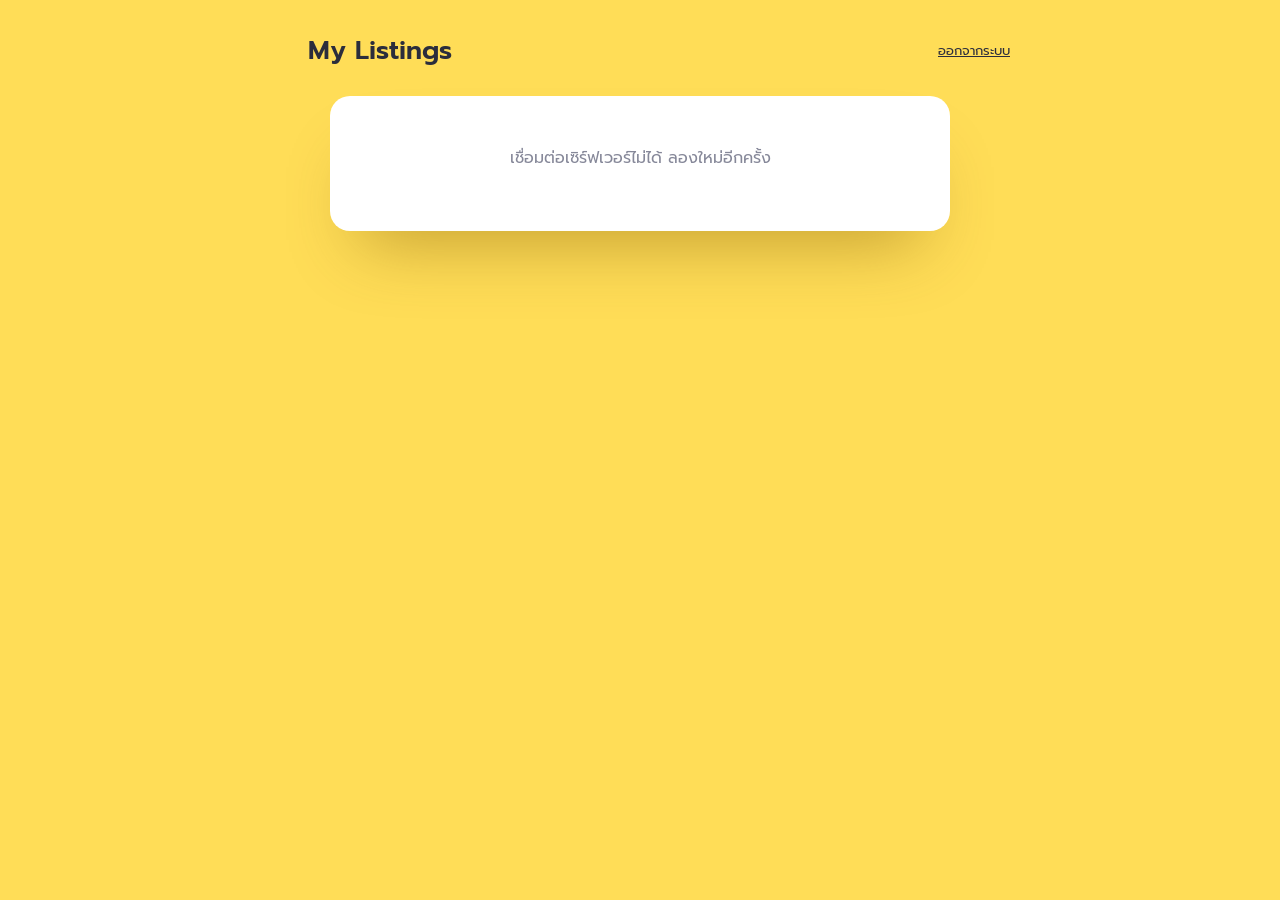
==== questions.html @ 4212f48e "Initial commit: frontend + backend" ====
<!doctype html>
<html lang="th">
<head>
<meta charset="utf-8">
<meta name="viewport" content="width=device-width, initial-scale=1">
<meta name="color-scheme" content="light dark">
<title>My Listings</title>
<link rel="preconnect" href="https://fonts.googleapis.com">
<link rel="preconnect" href="https://fonts.gstatic.com" crossorigin>
<link rel="stylesheet" href="https://fonts.googleapis.com/css2?family=Anton&family=Prompt:wght@400;500;600&display=swap">
<link rel="stylesheet" href="css/style.css">
</head>
<body class="stage">
<main id="view-ask" class="wrap">
  <div class="stagehead">
    <button class="iconback invisible" id="topBack" type="button" aria-label="ย้อนกลับไปข้อก่อนหน้า">
      <svg width="26" height="26" viewBox="0 0 24 24" fill="currentColor" aria-hidden="true"><path d="M21 3 3 12l18 9-4-9z"/></svg>
    </button>
    <h1>My Listings</h1>
    <button class="signout" id="signout" type="button">ออกจากระบบ</button>
  </div>
  <p class="stagesub" id="whoami"></p>
  <div id="askBody"></div>
  <div class="dots" id="dots" aria-hidden="true"></div>
</main>
<main id="view-thanks" class="wrap thanks" hidden>
  <div class="qcard">
    <h2 class="display">Thank you</h2>
    <p id="thanksMsg"></p>
    <button class="btn-yellow" id="again" type="button">Sign out</button>
  </div>
</main>
<script src="config.js"></script>
<script src="js/common.js"></script>
<script src="js/questions.js"></script>
</body>
</html>
---- css/style.css ----
/* Layout: white sign-up page, a full yellow stage with one white question card, and a calm white admin workspace with yellow accents. */
:root {
  --bg: #FFFFFF;
  --ink: #2B2D3C;
  --muted: #868899;
  --line: #ECECF2;
  --card: #FFFFFF;
  --field: #FFFFFF;
  --soft: #FFF1BE;
  --yellow: #FFDD57;
  --yellow-deep: #FFC21A;
  --orange: #F2792A;
  --on-yellow: #2B2D3C;
  --danger: #C8402F;
  --shadow: rgba(43, 45, 60, .16);
  --display: 'Anton', 'Bebas Neue', Impact, sans-serif;
  --body: 'Prompt', 'Noto Sans Thai', system-ui, sans-serif;
}
@media (prefers-color-scheme: dark) {
  :root:not([data-theme="light"]) {
    --bg: #17181F; --ink: #F2F2F7; --muted: #9B9DAE; --line: #33354A;
    --card: #23242F; --field: #2B2C39; --soft: #4B4220; --danger: #FF7B68;
    --shadow: rgba(0, 0, 0, .55); color-scheme: dark;
  }
}
:root[data-theme="dark"] {
  --bg: #17181F; --ink: #F2F2F7; --muted: #9B9DAE; --line: #33354A;
  --card: #23242F; --field: #2B2C39; --soft: #4B4220; --danger: #FF7B68;
  --shadow: rgba(0, 0, 0, .55); color-scheme: dark;
}

* { box-sizing: border-box; }
html, body { min-height: 100%; }
body {
  margin: 0; background: var(--bg); color: var(--ink);
  font-family: var(--body); font-size: 16px; line-height: 1.55;
  padding-block: 28px;
  padding-left: max(16px, env(safe-area-inset-left, 0px));
  padding-right: max(16px, env(safe-area-inset-right, 0px));
}
body.stage { background: var(--yellow); color: var(--on-yellow); }
.wrap { width: 100%; max-width: 760px; margin-inline: auto; }
.display { font-family: var(--display); font-weight: 400; text-transform: uppercase; letter-spacing: .01em; line-height: .95; margin: 0; }
button, input, textarea { font: inherit; color: inherit; }
button { cursor: pointer; }
:focus-visible { outline: 3px solid var(--orange); outline-offset: 3px; }
[hidden] { display: none !important; }
.invisible { visibility: hidden; }

/* sign up */
.login { max-width: 560px; padding-top: clamp(24px, 8vh, 72px); }
.login .display { font-size: clamp(64px, 16vw, 104px); }
.login .sub { margin: 10px 0 0 6px; font-weight: 500; }
.login form { margin: 56px 0 0; padding-inline: clamp(0px, 4vw, 40px); }
.flabel { display: block; margin: 0 0 10px 4px; color: var(--muted); font-size: 15px; }
.field {
  width: 100%; border: 0; border-radius: 16px; padding: 16px 22px;
  background: var(--field); box-shadow: 0 18px 46px -8px var(--shadow);
}
.field::placeholder { color: var(--muted); opacity: .7; }
.err { min-height: 1.6em; margin: 10px 4px 0; color: var(--danger); font-size: 14px; }
.btn-yellow {
  display: block; width: min(100%, 222px); margin: 26px auto 0; border: 0; border-radius: 14px;
  padding: 11px 20px; background: var(--yellow); color: var(--on-yellow); font-weight: 500; font-size: 17px;
  box-shadow: 0 12px 28px -10px rgba(255, 194, 26, .8);
}
.btn-yellow:hover { background: var(--yellow-deep); }
.btn-yellow[disabled] { opacity: .6; cursor: default; }

/* question stage */
.stagehead { display: flex; align-items: center; gap: 10px; padding: 6px 4px 0; }
.stagehead h1 { margin: 0; font-size: 26px; font-weight: 600; line-height: 1.2; }
.iconback { border: 0; background: none; padding: 4px; display: grid; place-items: center; color: var(--on-yellow); }
.signout { margin-left: auto; border: 0; background: none; padding: 6px; font-size: 13px; color: var(--on-yellow); text-decoration: underline; }
.stagesub { margin: 2px 0 0 42px; font-size: 12px; font-weight: 600; overflow-wrap: anywhere; }
.qcard {
  margin: 28px auto 0; max-width: 620px; background: var(--card); color: var(--ink);
  border-radius: 20px; padding: 20px clamp(16px, 4vw, 30px) 30px;
  box-shadow: 0 40px 70px -30px rgba(120, 80, 0, .45);
}
.qtop { display: flex; align-items: center; gap: 10px; font-weight: 500; }
.qtop .dot { width: 11px; height: 11px; border-radius: 50%; background: var(--ink); flex: none; }
.qtop .count { margin-left: auto; color: var(--muted); font-size: 14px; font-variant-numeric: tabular-nums; }
.qtext { margin: 14px 0 0 clamp(0px, 5vw, 32px); color: var(--muted); font-size: 18px; overflow-wrap: anywhere; }
.abox {
  margin: 22px auto 0; width: min(100%, 520px); background: var(--field); border-radius: 18px;
  padding: 14px 16px 12px; box-shadow: 0 14px 40px -12px var(--shadow);
}
.abox textarea { display: block; width: 100%; height: 170px; border: 0; background: none; resize: none; padding: 2px; }
.abox textarea::placeholder { color: var(--muted); opacity: .8; }
.abar { display: flex; align-items: center; justify-content: space-between; gap: 10px; margin-top: 8px; }
.btn-back { border: 0; background: none; color: var(--muted); font-size: 14px; padding: 6px 8px; border-radius: 8px; display: inline-flex; align-items: center; gap: 6px; }
.btn-back:hover { color: var(--ink); }
.btn-next {
  margin-left: auto; border: 0; border-radius: 10px; padding: 7px 14px; display: inline-flex; align-items: center; gap: 8px;
  background: var(--yellow); color: var(--on-yellow); font-size: 13px; font-weight: 600; transition: background .2s, opacity .2s;
}
.btn-next svg { color: var(--orange); }
.btn-next.is-empty { background: var(--soft); color: var(--ink); opacity: .85; }
.btn-next:hover { background: var(--yellow-deep); color: var(--on-yellow); }
.btn-next[disabled] { opacity: .6; cursor: default; }
.qerr { min-height: 1.5em; margin: 8px 0 0; text-align: center; color: var(--danger); font-size: 14px; }
.dots { display: flex; justify-content: center; gap: 7px; margin: 22px 0 0; }
.dots i { width: 8px; height: 8px; border-radius: 50%; background: var(--on-yellow); opacity: .28; }
.dots i.on { opacity: 1; width: 22px; border-radius: 6px; }
.empty-q { text-align: center; padding: 30px 8px; color: var(--muted); }

.thanks .qcard { text-align: center; padding-block: 38px; }
.thanks h2 { font-size: 56px; margin-bottom: 6px; }
.thanks p { margin: 6px 0 0; color: var(--muted); overflow-wrap: anywhere; }
.thanks .btn-yellow { margin-top: 26px; }

/* admin */
.loginbox { max-width: 420px; margin: clamp(24px, 12vh, 110px) auto 0; }
.loginbox .display { font-size: 64px; margin-bottom: 28px; }
.adminbar { display: flex; align-items: flex-end; justify-content: space-between; gap: 12px; flex-wrap: wrap; }
.adminbar .display { font-size: 52px; }
.tabs { display: flex; gap: 6px; margin: 22px 0 0; border-bottom: 2px solid var(--line); }
.tab { border: 0; background: none; padding: 10px 16px; font-weight: 500; color: var(--muted); border-bottom: 3px solid transparent; margin-bottom: -2px; }
.tab[aria-selected="true"] { color: var(--ink); border-bottom-color: var(--yellow-deep); }
.panel { margin-top: 22px; }
.addbox { background: var(--card); border: 1px solid var(--line); border-radius: 16px; padding: 16px; display: grid; gap: 12px; }
.addbox textarea, .editbox textarea, .search {
  width: 100%; min-height: 76px; resize: vertical; padding: 12px 14px; border: 1px solid var(--line);
  border-radius: 12px; background: var(--field);
}
.search { min-height: 0; resize: none; }
.row { display: flex; align-items: center; gap: 12px; flex-wrap: wrap; }
.check { display: inline-flex; align-items: center; gap: 8px; font-size: 14px; color: var(--muted); }
.check input { width: 18px; height: 18px; accent-color: var(--yellow-deep); }
.btn { border: 1px solid var(--line); background: var(--field); border-radius: 10px; padding: 8px 14px; font-size: 14px; font-weight: 500; }
a.btn { text-decoration: none; display: inline-block; color: var(--ink); }
.btn:hover { border-color: var(--yellow-deep); }
.btn.primary { background: var(--yellow); border-color: var(--yellow); color: var(--on-yellow); }
.btn.primary:hover { background: var(--yellow-deep); border-color: var(--yellow-deep); }
.btn.danger { color: var(--danger); }
.btn.sm { padding: 5px 10px; font-size: 13px; }
.btn[disabled] { opacity: .4; cursor: default; }
.mt { margin-top: 16px; }
.qlist, .ulist { list-style: none; margin: 18px 0 0; padding: 0; display: grid; gap: 10px; }
.qitem { display: grid; grid-template-columns: auto minmax(0, 1fr); gap: 4px 14px; align-items: start; background: var(--card); border: 1px solid var(--line); border-radius: 14px; padding: 14px 16px; }
.qnum { font-family: var(--display); font-size: 26px; line-height: 1; color: var(--yellow-deep); min-width: 30px; font-variant-numeric: tabular-nums; }
.qbody { min-width: 0; }
.qbody p { margin: 0; overflow-wrap: anywhere; }
.badge { display: inline-block; margin-top: 4px; font-size: 12px; padding: 1px 9px; border-radius: 99px; background: var(--soft); color: var(--ink); }
.badge.ok { background: var(--yellow); color: var(--on-yellow); }
.actions { grid-column: 2; display: flex; gap: 6px; flex-wrap: wrap; margin-top: 8px; }
.editbox { display: grid; gap: 10px; }
.note { margin: 28px 0 0; font-size: 13px; color: var(--muted); }
.stats { display: flex; gap: 18px; flex-wrap: wrap; margin: 0 0 14px; color: var(--muted); font-size: 14px; }
.stats b { color: var(--ink); font-variant-numeric: tabular-nums; }
.toolbar { display: flex; gap: 10px; flex-wrap: wrap; align-items: center; }
.toolbar .search { flex: 1 1 200px; min-width: 0; }
.uitem {
  width: 100%; text-align: left; display: flex; gap: 12px; align-items: center; justify-content: space-between; flex-wrap: wrap;
  background: var(--card); border: 1px solid var(--line); border-radius: 14px; padding: 12px 16px;
}
.uitem:hover { border-color: var(--yellow-deep); }
.uname { font-weight: 500; overflow-wrap: anywhere; min-width: 0; }
.umeta { color: var(--muted); font-size: 13px; display: flex; gap: 10px; align-items: center; flex-wrap: wrap; }
.umeta .badge { margin: 0; }
.detail { background: var(--card); border: 1px solid var(--line); border-radius: 16px; padding: 18px; margin-top: 14px; }
.detail h2 { margin: 0; font-size: 22px; overflow-wrap: anywhere; }
.detail .umeta { margin-top: 6px; }
.detail dl { margin: 18px 0 0; display: grid; gap: 14px; }
.detail dt { font-size: 13px; color: var(--muted); }
.detail dd { margin: 3px 0 0; white-space: pre-wrap; overflow-wrap: anywhere; }
.none { color: var(--muted); padding: 24px 4px; }

@media (max-width: 480px) {
  .stagesub { margin-left: 38px; }
  .abox textarea { height: 150px; }
}
@media (prefers-reduced-motion: reduce) { * { transition: none !important; } }
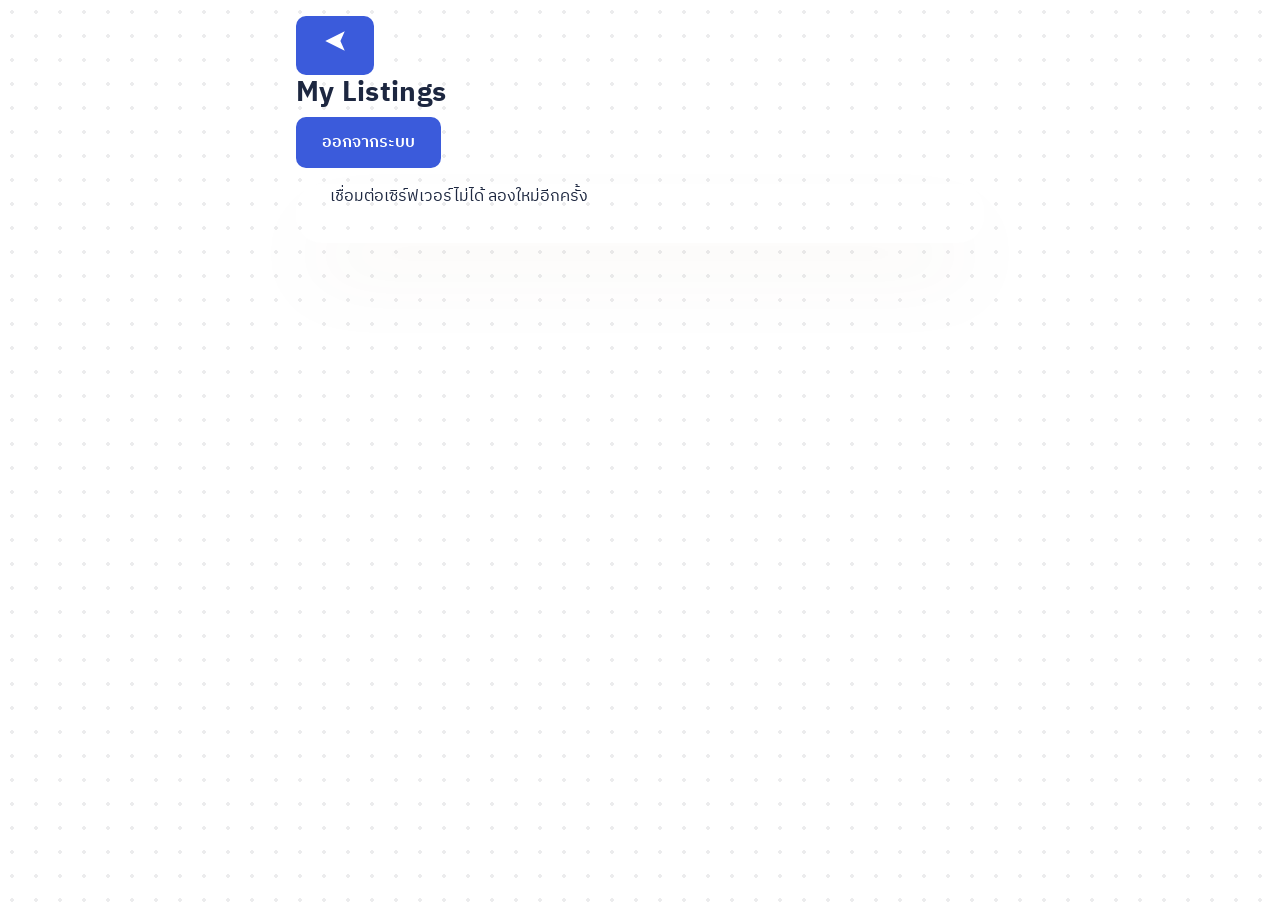
==== commit 439ab2e7: "Restyle question page" ====
--- a/questions.html
+++ b/questions.html
@@ -9,6 +9,7 @@
 <link rel="preconnect" href="https://fonts.gstatic.com" crossorigin>
 <link rel="stylesheet" href="https://fonts.googleapis.com/css2?family=Anton&family=Prompt:wght@400;500;600&display=swap">
 <link rel="stylesheet" href="css/style.css">
+<link rel="stylesheet" href="css/questions.css">
 </head>
 <body class="stage">
 <main id="view-ask" class="wrap">
@@ -34,4 +35,4 @@
 <script src="js/common.js"></script>
 <script src="js/questions.js"></script>
 </body>
-</html>
+</html>
--- a/css/style.css
+++ b/css/style.css
@@ -1,174 +1,180 @@
-/* Layout: white sign-up page, a full yellow stage with one white question card, and a calm white admin workspace with yellow accents. */
+/* Survey / questionnaire theme — drop-in replacement for style.css
+   Works on plain elements; extra classes (.card, .question, .progress ...) are optional. */
+@import url('https://fonts.googleapis.com/css2?family=IBM+Plex+Sans+Thai:wght@400;500;600;700&display=swap');
+
 :root {
-  --bg: #FFFFFF;
-  --ink: #2B2D3C;
-  --muted: #868899;
-  --line: #ECECF2;
-  --card: #FFFFFF;
-  --field: #FFFFFF;
-  --soft: #FFF1BE;
-  --yellow: #FFDD57;
-  --yellow-deep: #FFC21A;
-  --orange: #F2792A;
-  --on-yellow: #2B2D3C;
-  --danger: #C8402F;
-  --shadow: rgba(43, 45, 60, .16);
-  --display: 'Anton', 'Bebas Neue', Impact, sans-serif;
-  --body: 'Prompt', 'Noto Sans Thai', system-ui, sans-serif;
-}
-@media (prefers-color-scheme: dark) {
-  :root:not([data-theme="light"]) {
-    --bg: #17181F; --ink: #F2F2F7; --muted: #9B9DAE; --line: #33354A;
-    --card: #23242F; --field: #2B2C39; --soft: #4B4220; --danger: #FF7B68;
-    --shadow: rgba(0, 0, 0, .55); color-scheme: dark;
-  }
-}
-:root[data-theme="dark"] {
-  --bg: #17181F; --ink: #F2F2F7; --muted: #9B9DAE; --line: #33354A;
-  --card: #23242F; --field: #2B2C39; --soft: #4B4220; --danger: #FF7B68;
-  --shadow: rgba(0, 0, 0, .55); color-scheme: dark;
+  --bg: #eceff6;
+  --paper: #ffffff;
+  --ink: #1d2740;
+  --muted: #6b7690;
+  --line: #d9deea;
+  --brand: #3b5bdb;
+  --brand-dark: #2c46b0;
+  --brand-soft: #e7ecff;
+  --ok: #12a37f;
+  --danger: #d6455d;
+  --radius: 12px;
 }
 
-* { box-sizing: border-box; }
-html, body { min-height: 100%; }
+*, *::before, *::after { box-sizing: border-box; }
+
 body {
-  margin: 0; background: var(--bg); color: var(--ink);
-  font-family: var(--body); font-size: 16px; line-height: 1.55;
-  padding-block: 28px;
-  padding-left: max(16px, env(safe-area-inset-left, 0px));
-  padding-right: max(16px, env(safe-area-inset-right, 0px));
+  margin: 0;
+  min-height: 100vh;
+  background: var(--bg);
+  color: var(--ink);
+  font: 400 16px/1.65 "IBM Plex Sans Thai", system-ui, sans-serif;
 }
-body.stage { background: var(--yellow); color: var(--on-yellow); }
-.wrap { width: 100%; max-width: 760px; margin-inline: auto; }
-.display { font-family: var(--display); font-weight: 400; text-transform: uppercase; letter-spacing: .01em; line-height: .95; margin: 0; }
-button, input, textarea { font: inherit; color: inherit; }
-button { cursor: pointer; }
-:focus-visible { outline: 3px solid var(--orange); outline-offset: 3px; }
-[hidden] { display: none !important; }
-.invisible { visibility: hidden; }
 
-/* sign up */
-.login { max-width: 560px; padding-top: clamp(24px, 8vh, 72px); }
-.login .display { font-size: clamp(64px, 16vw, 104px); }
-.login .sub { margin: 10px 0 0 6px; font-weight: 500; }
-.login form { margin: 56px 0 0; padding-inline: clamp(0px, 4vw, 40px); }
-.flabel { display: block; margin: 0 0 10px 4px; color: var(--muted); font-size: 15px; }
-.field {
-  width: 100%; border: 0; border-radius: 16px; padding: 16px 22px;
-  background: var(--field); box-shadow: 0 18px 46px -8px var(--shadow);
+/* ---- page frame: a sheet of paper with a colored top band ---- */
+body > header, header, .page-header {
+  max-width: 720px;
+  margin: 32px auto 0;
+  padding: 28px 32px 22px;
+  background: var(--paper);
+  border: 1px solid var(--line);
+  border-top: 10px solid var(--brand);
+  border-radius: var(--radius);
 }
-.field::placeholder { color: var(--muted); opacity: .7; }
-.err { min-height: 1.6em; margin: 10px 4px 0; color: var(--danger); font-size: 14px; }
-.btn-yellow {
-  display: block; width: min(100%, 222px); margin: 26px auto 0; border: 0; border-radius: 14px;
-  padding: 11px 20px; background: var(--yellow); color: var(--on-yellow); font-weight: 500; font-size: 17px;
-  box-shadow: 0 12px 28px -10px rgba(255, 194, 26, .8);
+h1 { margin: 0 0 6px; font-size: 1.7rem; line-height: 1.3; font-weight: 700; }
+h2 { font-size: 1.25rem; font-weight: 600; margin: 0 0 12px; }
+header p, .subtitle { margin: 0; color: var(--muted); }
+
+main, .container {
+  max-width: 720px;
+  margin: 16px auto 64px;
+  padding: 0 16px;
 }
-.btn-yellow:hover { background: var(--yellow-deep); }
-.btn-yellow[disabled] { opacity: .6; cursor: default; }
+header + main, header + .container { padding: 0; }
 
-/* question stage */
-.stagehead { display: flex; align-items: center; gap: 10px; padding: 6px 4px 0; }
-.stagehead h1 { margin: 0; font-size: 26px; font-weight: 600; line-height: 1.2; }
-.iconback { border: 0; background: none; padding: 4px; display: grid; place-items: center; color: var(--on-yellow); }
-.signout { margin-left: auto; border: 0; background: none; padding: 6px; font-size: 13px; color: var(--on-yellow); text-decoration: underline; }
-.stagesub { margin: 2px 0 0 42px; font-size: 12px; font-weight: 600; overflow-wrap: anywhere; }
-.qcard {
-  margin: 28px auto 0; max-width: 620px; background: var(--card); color: var(--ink);
-  border-radius: 20px; padding: 20px clamp(16px, 4vw, 30px) 30px;
-  box-shadow: 0 40px 70px -30px rgba(120, 80, 0, .45);
+/* ---- progress ---- */
+.progress {
+  height: 8px; margin: 18px 0 0;
+  background: var(--line); border-radius: 99px; overflow: hidden;
 }
-.qtop { display: flex; align-items: center; gap: 10px; font-weight: 500; }
-.qtop .dot { width: 11px; height: 11px; border-radius: 50%; background: var(--ink); flex: none; }
-.qtop .count { margin-left: auto; color: var(--muted); font-size: 14px; font-variant-numeric: tabular-nums; }
-.qtext { margin: 14px 0 0 clamp(0px, 5vw, 32px); color: var(--muted); font-size: 18px; overflow-wrap: anywhere; }
-.abox {
-  margin: 22px auto 0; width: min(100%, 520px); background: var(--field); border-radius: 18px;
-  padding: 14px 16px 12px; box-shadow: 0 14px 40px -12px var(--shadow);
+.progress > span, .progress-bar {
+  display: block; height: 100%; width: 0;
+  background: var(--ok); border-radius: inherit;
+  transition: width .3s ease;
 }
-.abox textarea { display: block; width: 100%; height: 170px; border: 0; background: none; resize: none; padding: 2px; }
-.abox textarea::placeholder { color: var(--muted); opacity: .8; }
-.abar { display: flex; align-items: center; justify-content: space-between; gap: 10px; margin-top: 8px; }
-.btn-back { border: 0; background: none; color: var(--muted); font-size: 14px; padding: 6px 8px; border-radius: 8px; display: inline-flex; align-items: center; gap: 6px; }
-.btn-back:hover { color: var(--ink); }
-.btn-next {
-  margin-left: auto; border: 0; border-radius: 10px; padding: 7px 14px; display: inline-flex; align-items: center; gap: 8px;
-  background: var(--yellow); color: var(--on-yellow); font-size: 13px; font-weight: 600; transition: background .2s, opacity .2s;
+.progress-text { margin-top: 6px; font-size: .85rem; color: var(--muted); }
+
+/* ---- question cards ---- */
+.card, .question, fieldset, form > section {
+  position: relative;
+  margin: 0 0 14px;
+  padding: 22px 28px 24px;
+  background: var(--paper);
+  border: 1px solid var(--line);
+  border-left: 5px solid var(--line);
+  border-radius: var(--radius);
+  transition: border-color .15s, box-shadow .15s;
 }
-.btn-next svg { color: var(--orange); }
-.btn-next.is-empty { background: var(--soft); color: var(--ink); opacity: .85; }
-.btn-next:hover { background: var(--yellow-deep); color: var(--on-yellow); }
-.btn-next[disabled] { opacity: .6; cursor: default; }
-.qerr { min-height: 1.5em; margin: 8px 0 0; text-align: center; color: var(--danger); font-size: 14px; }
-.dots { display: flex; justify-content: center; gap: 7px; margin: 22px 0 0; }
-.dots i { width: 8px; height: 8px; border-radius: 50%; background: var(--on-yellow); opacity: .28; }
-.dots i.on { opacity: 1; width: 22px; border-radius: 6px; }
-.empty-q { text-align: center; padding: 30px 8px; color: var(--muted); }
+.card:focus-within, .question:focus-within, fieldset:focus-within {
+  border-left-color: var(--brand);
+  box-shadow: 0 6px 24px rgba(29, 39, 64, .10);
+}
+legend, .question-title, .card h3 {
+  padding: 0; margin: 0 0 14px;
+  font-size: 1.08rem; font-weight: 600;
+}
+.required::after, label.required::after { content: " *"; color: var(--danger); }
 
-.thanks .qcard { text-align: center; padding-block: 38px; }
-.thanks h2 { font-size: 56px; margin-bottom: 6px; }
-.thanks p { margin: 6px 0 0; color: var(--muted); overflow-wrap: anywhere; }
-.thanks .btn-yellow { margin-top: 26px; }
+/* ---- answer choices: ballot-style options ---- */
+.option, .choice, label:has(> input[type=radio]), label:has(> input[type=checkbox]) {
+  display: flex; align-items: center; gap: 12px;
+  margin: 0 0 8px; padding: 11px 14px;
+  border: 1.5px solid var(--line); border-radius: 10px;
+  cursor: pointer; background: #fff;
+  transition: border-color .12s, background .12s;
+}
+.option:hover, .choice:hover,
+label:has(> input[type=radio]):hover, label:has(> input[type=checkbox]):hover {
+  border-color: var(--brand); background: var(--brand-soft);
+}
+label:has(> input:checked), .option:has(input:checked) {
+  border-color: var(--brand); background: var(--brand-soft); font-weight: 500;
+}
 
-/* admin */
-.loginbox { max-width: 420px; margin: clamp(24px, 12vh, 110px) auto 0; }
-.loginbox .display { font-size: 64px; margin-bottom: 28px; }
-.adminbar { display: flex; align-items: flex-end; justify-content: space-between; gap: 12px; flex-wrap: wrap; }
-.adminbar .display { font-size: 52px; }
-.tabs { display: flex; gap: 6px; margin: 22px 0 0; border-bottom: 2px solid var(--line); }
-.tab { border: 0; background: none; padding: 10px 16px; font-weight: 500; color: var(--muted); border-bottom: 3px solid transparent; margin-bottom: -2px; }
-.tab[aria-selected="true"] { color: var(--ink); border-bottom-color: var(--yellow-deep); }
-.panel { margin-top: 22px; }
-.addbox { background: var(--card); border: 1px solid var(--line); border-radius: 16px; padding: 16px; display: grid; gap: 12px; }
-.addbox textarea, .editbox textarea, .search {
-  width: 100%; min-height: 76px; resize: vertical; padding: 12px 14px; border: 1px solid var(--line);
-  border-radius: 12px; background: var(--field);
+input[type=radio], input[type=checkbox] {
+  appearance: none; -webkit-appearance: none;
+  flex: none; width: 22px; height: 22px; margin: 0;
+  border: 2px solid #a9b2c8; background: #fff;
+  display: inline-grid; place-content: center;
+  cursor: pointer; transition: .12s;
 }
-.search { min-height: 0; resize: none; }
-.row { display: flex; align-items: center; gap: 12px; flex-wrap: wrap; }
-.check { display: inline-flex; align-items: center; gap: 8px; font-size: 14px; color: var(--muted); }
-.check input { width: 18px; height: 18px; accent-color: var(--yellow-deep); }
-.btn { border: 1px solid var(--line); background: var(--field); border-radius: 10px; padding: 8px 14px; font-size: 14px; font-weight: 500; }
-a.btn { text-decoration: none; display: inline-block; color: var(--ink); }
-.btn:hover { border-color: var(--yellow-deep); }
-.btn.primary { background: var(--yellow); border-color: var(--yellow); color: var(--on-yellow); }
-.btn.primary:hover { background: var(--yellow-deep); border-color: var(--yellow-deep); }
-.btn.danger { color: var(--danger); }
-.btn.sm { padding: 5px 10px; font-size: 13px; }
-.btn[disabled] { opacity: .4; cursor: default; }
-.mt { margin-top: 16px; }
-.qlist, .ulist { list-style: none; margin: 18px 0 0; padding: 0; display: grid; gap: 10px; }
-.qitem { display: grid; grid-template-columns: auto minmax(0, 1fr); gap: 4px 14px; align-items: start; background: var(--card); border: 1px solid var(--line); border-radius: 14px; padding: 14px 16px; }
-.qnum { font-family: var(--display); font-size: 26px; line-height: 1; color: var(--yellow-deep); min-width: 30px; font-variant-numeric: tabular-nums; }
-.qbody { min-width: 0; }
-.qbody p { margin: 0; overflow-wrap: anywhere; }
-.badge { display: inline-block; margin-top: 4px; font-size: 12px; padding: 1px 9px; border-radius: 99px; background: var(--soft); color: var(--ink); }
-.badge.ok { background: var(--yellow); color: var(--on-yellow); }
-.actions { grid-column: 2; display: flex; gap: 6px; flex-wrap: wrap; margin-top: 8px; }
-.editbox { display: grid; gap: 10px; }
-.note { margin: 28px 0 0; font-size: 13px; color: var(--muted); }
-.stats { display: flex; gap: 18px; flex-wrap: wrap; margin: 0 0 14px; color: var(--muted); font-size: 14px; }
-.stats b { color: var(--ink); font-variant-numeric: tabular-nums; }
-.toolbar { display: flex; gap: 10px; flex-wrap: wrap; align-items: center; }
-.toolbar .search { flex: 1 1 200px; min-width: 0; }
-.uitem {
-  width: 100%; text-align: left; display: flex; gap: 12px; align-items: center; justify-content: space-between; flex-wrap: wrap;
-  background: var(--card); border: 1px solid var(--line); border-radius: 14px; padding: 12px 16px;
+input[type=radio] { border-radius: 50%; }
+input[type=checkbox] { border-radius: 6px; }
+input[type=radio]::before, input[type=checkbox]::before {
+  content: ""; width: 10px; height: 10px; transform: scale(0); transition: transform .12s;
 }
-.uitem:hover { border-color: var(--yellow-deep); }
-.uname { font-weight: 500; overflow-wrap: anywhere; min-width: 0; }
-.umeta { color: var(--muted); font-size: 13px; display: flex; gap: 10px; align-items: center; flex-wrap: wrap; }
-.umeta .badge { margin: 0; }
-.detail { background: var(--card); border: 1px solid var(--line); border-radius: 16px; padding: 18px; margin-top: 14px; }
-.detail h2 { margin: 0; font-size: 22px; overflow-wrap: anywhere; }
-.detail .umeta { margin-top: 6px; }
-.detail dl { margin: 18px 0 0; display: grid; gap: 14px; }
-.detail dt { font-size: 13px; color: var(--muted); }
-.detail dd { margin: 3px 0 0; white-space: pre-wrap; overflow-wrap: anywhere; }
-.none { color: var(--muted); padding: 24px 4px; }
+input[type=radio]::before { border-radius: 50%; background: #fff; }
+input[type=checkbox]::before {
+  width: 6px; height: 11px; margin-top: -2px;
+  border: solid #fff; border-width: 0 2.5px 2.5px 0; transform: rotate(45deg) scale(0);
+}
+input[type=radio]:checked, input[type=checkbox]:checked { background: var(--brand); border-color: var(--brand); }
+input[type=radio]:checked::before { transform: scale(1); }
+input[type=checkbox]:checked::before { transform: rotate(45deg) scale(1); }
 
-@media (max-width: 480px) {
-  .stagesub { margin-left: 38px; }
-  .abox textarea { height: 150px; }
+/* ---- text inputs ---- */
+input[type=text], input[type=email], input[type=password], input[type=number],
+input[type=tel], input:not([type]), select, textarea {
+  width: 100%; padding: 11px 4px 9px;
+  font: inherit; color: var(--ink);
+  background: transparent; border: 0; border-bottom: 2px solid var(--line);
+  border-radius: 0; outline: none; transition: border-color .15s;
 }
-@media (prefers-reduced-motion: reduce) { * { transition: none !important; } }
+textarea { min-height: 110px; resize: vertical; background: #f7f8fc; padding: 12px; border: 1.5px solid var(--line); border-radius: 10px; }
+input:focus, select:focus, textarea:focus { border-color: var(--brand); }
+form > label:not(:has(input[type=radio], input[type=checkbox])), .field > label {
+  display: block; margin: 14px 0 2px; font-weight: 500;
+}
+::placeholder { color: #a2aabf; }
+
+/* ---- buttons ---- */
+button, .btn, input[type=submit] {
+  font: 600 1rem "IBM Plex Sans Thai", sans-serif;
+  padding: 12px 26px; color: #fff; background: var(--brand);
+  border: 0; border-radius: 10px; cursor: pointer;
+  transition: background .12s, transform .08s;
+}
+button:hover, .btn:hover, input[type=submit]:hover { background: var(--brand-dark); }
+button:active { transform: translateY(1px); }
+button.secondary, .btn.secondary { color: var(--brand); background: transparent; box-shadow: inset 0 0 0 1.5px var(--brand); }
+button.danger, .btn.danger { background: var(--danger); }
+button:disabled { opacity: .5; cursor: not-allowed; }
+.actions { display: flex; justify-content: space-between; gap: 12px; margin-top: 20px; }
+
+/* ---- messages ---- */
+.error, .alert-error {
+  margin: 10px 0; padding: 10px 14px; color: #8e1f33;
+  background: #fdecef; border-left: 4px solid var(--danger); border-radius: 8px;
+}
+.success, .alert-success {
+  margin: 10px 0; padding: 10px 14px; color: #0b6b52;
+  background: #e3f6f0; border-left: 4px solid var(--ok); border-radius: 8px;
+}
+
+/* ---- admin: results table + stats ---- */
+table { width: 100%; border-collapse: collapse; background: var(--paper); border: 1px solid var(--line); border-radius: var(--radius); overflow: hidden; }
+th { text-align: left; font-weight: 600; background: var(--brand-soft); color: var(--brand-dark); }
+th, td { padding: 12px 16px; border-bottom: 1px solid var(--line); }
+tr:last-child td { border-bottom: 0; }
+tbody tr:hover { background: #f7f8fc; }
+.table-wrap { overflow-x: auto; }
+.stat-row { display: grid; grid-template-columns: repeat(auto-fit, minmax(150px, 1fr)); gap: 12px; margin-bottom: 14px; }
+.stat { padding: 16px 18px; background: var(--paper); border: 1px solid var(--line); border-radius: var(--radius); }
+.stat b { display: block; font-size: 1.8rem; line-height: 1.2; }
+.stat span { color: var(--muted); font-size: .9rem; }
+
+/* ---- a11y + mobile ---- */
+:focus-visible { outline: 3px solid rgba(59, 91, 219, .45); outline-offset: 2px; }
+@media (max-width: 560px) {
+  header, .page-header { margin-top: 0; border-radius: 0 0 var(--radius) var(--radius); padding: 22px 20px 18px; }
+  .card, .question, fieldset, form > section { padding: 18px 18px 20px; }
+  h1 { font-size: 1.4rem; }
+  .actions { flex-direction: column-reverse; }
+  .actions button { width: 100%; }
+}
+@media (prefers-reduced-motion: reduce) { * { transition: none !important; } }
--- a/css/questions.css
+++ b/css/questions.css
@@ -0,0 +1,99 @@
+/* Survey-style decoration for questions.html (loaded after style.css). Visual only: no logic here. */
+
+/* ---- stage background: soft dots + two big colour blobs */
+body.stage {
+  background-color: var(--yellow);
+  background-image: radial-gradient(rgba(43, 45, 60, .09) 1.6px, transparent 1.6px);
+  background-size: 24px 24px;
+}
+body.stage::before, body.stage::after {
+  content: ""; position: fixed; z-index: -1; border-radius: 50%; pointer-events: none;
+}
+body.stage::before {
+  width: min(62vw, 440px); aspect-ratio: 1; right: -14vw; top: -16vh;
+  background: var(--yellow-deep); opacity: .55;
+}
+body.stage::after {
+  width: min(48vw, 330px); aspect-ratio: 1; left: -12vw; bottom: -14vh;
+  background: var(--orange); opacity: .22;
+}
+
+/* ---- header */
+.stagehead h1 { font-size: 28px; letter-spacing: .01em; }
+.stagesub { opacity: .8; }
+
+/* ---- card */
+.qcard {
+  --pad: clamp(18px, 4.5vw, 34px);
+  position: relative; overflow: hidden; border-radius: 26px;
+  padding: 0 var(--pad) 32px;
+  box-shadow: 0 2px 0 rgba(255, 255, 255, .6) inset, 0 40px 70px -28px rgba(120, 80, 0, .5);
+  animation: cardIn .35s ease both;
+}
+@keyframes cardIn { from { opacity: 0; transform: translateY(14px); } to { opacity: 1; transform: none; } }
+
+/* progress bar across the top of the card */
+.progress { height: 9px; margin: 0 calc(var(--pad) * -1); background: var(--soft); }
+.progress i {
+  display: block; height: 100%; width: 0; border-radius: 0 8px 8px 0;
+  background: linear-gradient(90deg, var(--yellow-deep), var(--orange));
+  transition: width .45s cubic-bezier(.3, .8, .3, 1);
+}
+
+/* "Question  2 / 5" row */
+.qtop { margin-top: 22px; }
+.qtop .dot { background: var(--orange); box-shadow: 0 0 0 5px rgba(242, 121, 42, .18); }
+.qtop .count {
+  padding: 2px 13px; border-radius: 99px; background: var(--soft); color: var(--ink); font-weight: 600;
+}
+
+/* question text: big and readable, with a tag saying whether it is required */
+.qtext {
+  margin: 18px 0 0; color: var(--ink); font-weight: 600; line-height: 1.45;
+  font-size: clamp(19px, 4.8vw, 24px);
+}
+.qmeta { margin: 10px 0 0; }
+.tag {
+  display: inline-block; padding: 1px 11px; border-radius: 99px; font-size: 12px; font-weight: 500;
+  background: var(--soft); color: var(--muted);
+}
+.tag.req { color: var(--orange); }
+
+/* answer box: ruled paper look + clear focus */
+.abox {
+  margin-top: 18px; padding: 14px 18px 12px; border: 2px solid transparent; border-radius: 20px;
+  box-shadow: 0 14px 40px -14px var(--shadow); transition: border-color .2s, box-shadow .2s;
+}
+.abox:focus-within {
+  border-color: var(--yellow-deep);
+  box-shadow: 0 0 0 5px rgba(255, 194, 26, .28), 0 14px 40px -14px var(--shadow);
+}
+.abox textarea {
+  height: 168px; font-size: 16px; line-height: 28px;
+  background: repeating-linear-gradient(to bottom, transparent 0, transparent 27px, var(--line) 27px, var(--line) 28px);
+  background-attachment: local;
+}
+.abox textarea:focus-visible { outline: none; } /* the box around it already shows focus */
+.abar { margin-top: 10px; }
+
+/* buttons (existing ones, just prettier) */
+.btn-next {
+  padding: 10px 20px; border-radius: 999px; font-size: 15px;
+  box-shadow: 0 10px 22px -10px rgba(255, 150, 0, .9);
+  transition: background .2s, opacity .2s, transform .15s;
+}
+.btn-next:hover { transform: translateY(-1px); }
+.btn-next:active { transform: translateY(0); }
+.btn-back { font-size: 15px; padding: 8px 12px; border-radius: 999px; }
+.btn-back:hover { background: var(--soft); }
+
+/* dots under the card */
+.dots i { transition: width .25s, opacity .25s; }
+
+@media (max-width: 480px) {
+  .abox textarea { height: 150px; }
+}
+@media (prefers-reduced-motion: reduce) {
+  .qcard { animation: none; }
+  .progress i, .btn-next, .abox { transition: none !important; }
+}
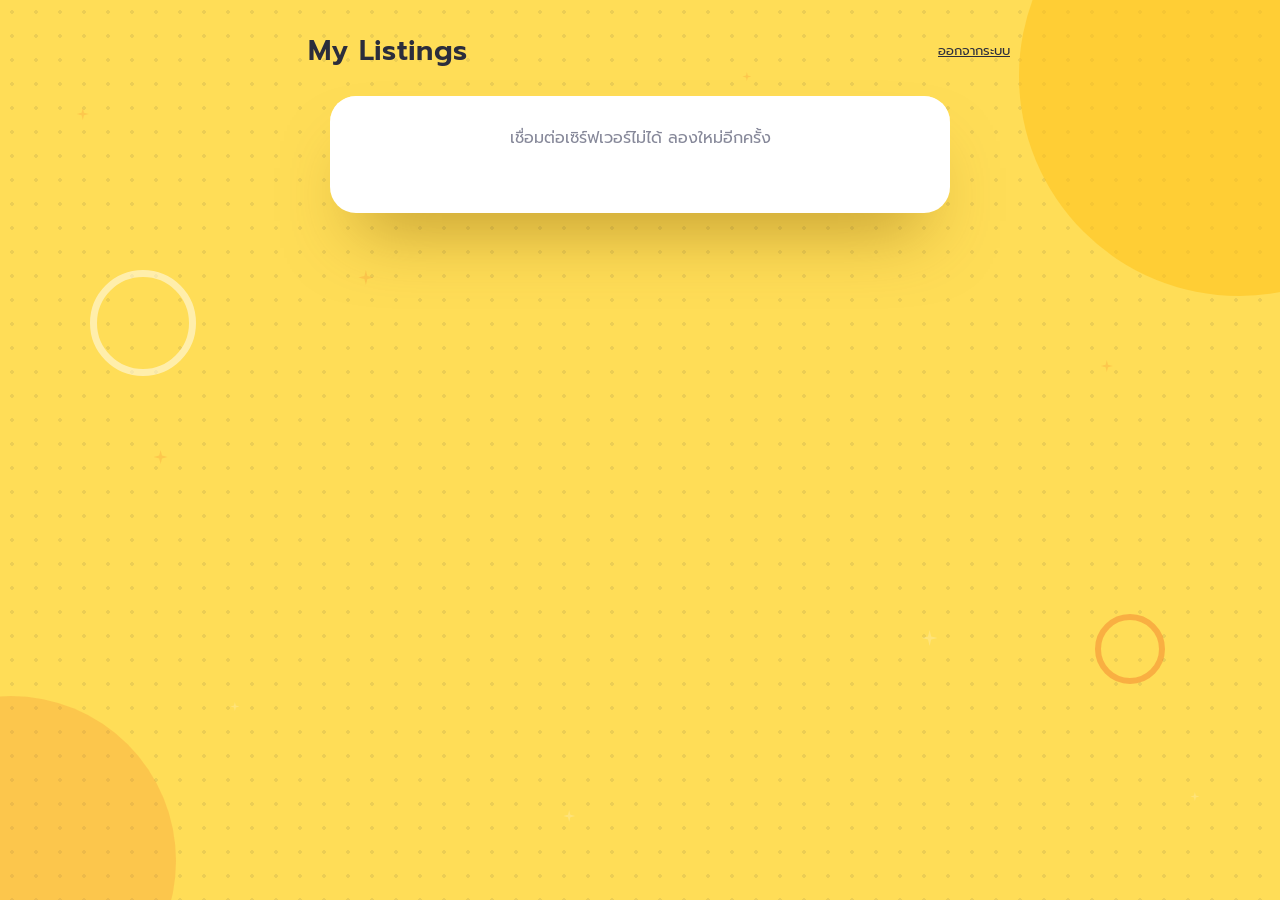
==== commit b98952b8: "Add shooting stars background" ====
--- a/questions.html
+++ b/questions.html
@@ -12,6 +12,13 @@
 <link rel="stylesheet" href="css/questions.css">
 </head>
 <body class="stage">
+<div class="sky" aria-hidden="true">
+  <span class="meteor"></span><span class="meteor"></span><span class="meteor"></span>
+  <span class="meteor"></span><span class="meteor"></span><span class="meteor"></span>
+  <span class="spark"></span><span class="spark"></span><span class="spark"></span>
+  <span class="spark"></span><span class="spark"></span><span class="spark"></span>
+  <span class="spark"></span><span class="spark"></span><span class="spark"></span>
+</div>
 <main id="view-ask" class="wrap">
   <div class="stagehead">
     <button class="iconback invisible" id="topBack" type="button" aria-label="ย้อนกลับไปข้อก่อนหน้า">
--- a/css/style.css
+++ b/css/style.css
@@ -1,180 +1,174 @@
-/* Survey / questionnaire theme — drop-in replacement for style.css
-   Works on plain elements; extra classes (.card, .question, .progress ...) are optional. */
-@import url('https://fonts.googleapis.com/css2?family=IBM+Plex+Sans+Thai:wght@400;500;600;700&display=swap');
-
+/* Layout: white sign-up page, a full yellow stage with one white question card, and a calm white admin workspace with yellow accents. */
 :root {
-  --bg: #eceff6;
-  --paper: #ffffff;
-  --ink: #1d2740;
-  --muted: #6b7690;
-  --line: #d9deea;
-  --brand: #3b5bdb;
-  --brand-dark: #2c46b0;
-  --brand-soft: #e7ecff;
-  --ok: #12a37f;
-  --danger: #d6455d;
-  --radius: 12px;
+  --bg: #FFFFFF;
+  --ink: #2B2D3C;
+  --muted: #868899;
+  --line: #ECECF2;
+  --card: #FFFFFF;
+  --field: #FFFFFF;
+  --soft: #FFF1BE;
+  --yellow: #FFDD57;
+  --yellow-deep: #FFC21A;
+  --orange: #F2792A;
+  --on-yellow: #2B2D3C;
+  --danger: #C8402F;
+  --shadow: rgba(43, 45, 60, .16);
+  --display: 'Anton', 'Bebas Neue', Impact, sans-serif;
+  --body: 'Prompt', 'Noto Sans Thai', system-ui, sans-serif;
+}
+@media (prefers-color-scheme: dark) {
+  :root:not([data-theme="light"]) {
+    --bg: #17181F; --ink: #F2F2F7; --muted: #9B9DAE; --line: #33354A;
+    --card: #23242F; --field: #2B2C39; --soft: #4B4220; --danger: #FF7B68;
+    --shadow: rgba(0, 0, 0, .55); color-scheme: dark;
+  }
+}
+:root[data-theme="dark"] {
+  --bg: #17181F; --ink: #F2F2F7; --muted: #9B9DAE; --line: #33354A;
+  --card: #23242F; --field: #2B2C39; --soft: #4B4220; --danger: #FF7B68;
+  --shadow: rgba(0, 0, 0, .55); color-scheme: dark;
 }
 
-*, *::before, *::after { box-sizing: border-box; }
+* { box-sizing: border-box; }
+html, body { min-height: 100%; }
+body {
+  margin: 0; background: var(--bg); color: var(--ink);
+  font-family: var(--body); font-size: 16px; line-height: 1.55;
+  padding-block: 28px;
+  padding-left: max(16px, env(safe-area-inset-left, 0px));
+  padding-right: max(16px, env(safe-area-inset-right, 0px));
+}
+body.stage { background: var(--yellow); color: var(--on-yellow); }
+.wrap { width: 100%; max-width: 760px; margin-inline: auto; }
+.display { font-family: var(--display); font-weight: 400; text-transform: uppercase; letter-spacing: .01em; line-height: .95; margin: 0; }
+button, input, textarea { font: inherit; color: inherit; }
+button { cursor: pointer; }
+:focus-visible { outline: 3px solid var(--orange); outline-offset: 3px; }
+[hidden] { display: none !important; }
+.invisible { visibility: hidden; }
 
-body {
-  margin: 0;
-  min-height: 100vh;
-  background: var(--bg);
-  color: var(--ink);
-  font: 400 16px/1.65 "IBM Plex Sans Thai", system-ui, sans-serif;
+/* sign up */
+.login { max-width: 560px; padding-top: clamp(24px, 8vh, 72px); }
+.login .display { font-size: clamp(64px, 16vw, 104px); }
+.login .sub { margin: 10px 0 0 6px; font-weight: 500; }
+.login form { margin: 56px 0 0; padding-inline: clamp(0px, 4vw, 40px); }
+.flabel { display: block; margin: 0 0 10px 4px; color: var(--muted); font-size: 15px; }
+.field {
+  width: 100%; border: 0; border-radius: 16px; padding: 16px 22px;
+  background: var(--field); box-shadow: 0 18px 46px -8px var(--shadow);
 }
+.field::placeholder { color: var(--muted); opacity: .7; }
+.err { min-height: 1.6em; margin: 10px 4px 0; color: var(--danger); font-size: 14px; }
+.btn-yellow {
+  display: block; width: min(100%, 222px); margin: 26px auto 0; border: 0; border-radius: 14px;
+  padding: 11px 20px; background: var(--yellow); color: var(--on-yellow); font-weight: 500; font-size: 17px;
+  box-shadow: 0 12px 28px -10px rgba(255, 194, 26, .8);
+}
+.btn-yellow:hover { background: var(--yellow-deep); }
+.btn-yellow[disabled] { opacity: .6; cursor: default; }
 
-/* ---- page frame: a sheet of paper with a colored top band ---- */
-body > header, header, .page-header {
-  max-width: 720px;
-  margin: 32px auto 0;
-  padding: 28px 32px 22px;
-  background: var(--paper);
-  border: 1px solid var(--line);
-  border-top: 10px solid var(--brand);
-  border-radius: var(--radius);
+/* question stage */
+.stagehead { display: flex; align-items: center; gap: 10px; padding: 6px 4px 0; }
+.stagehead h1 { margin: 0; font-size: 26px; font-weight: 600; line-height: 1.2; }
+.iconback { border: 0; background: none; padding: 4px; display: grid; place-items: center; color: var(--on-yellow); }
+.signout { margin-left: auto; border: 0; background: none; padding: 6px; font-size: 13px; color: var(--on-yellow); text-decoration: underline; }
+.stagesub { margin: 2px 0 0 42px; font-size: 12px; font-weight: 600; overflow-wrap: anywhere; }
+.qcard {
+  margin: 28px auto 0; max-width: 620px; background: var(--card); color: var(--ink);
+  border-radius: 20px; padding: 20px clamp(16px, 4vw, 30px) 30px;
+  box-shadow: 0 40px 70px -30px rgba(120, 80, 0, .45);
 }
-h1 { margin: 0 0 6px; font-size: 1.7rem; line-height: 1.3; font-weight: 700; }
-h2 { font-size: 1.25rem; font-weight: 600; margin: 0 0 12px; }
-header p, .subtitle { margin: 0; color: var(--muted); }
+.qtop { display: flex; align-items: center; gap: 10px; font-weight: 500; }
+.qtop .dot { width: 11px; height: 11px; border-radius: 50%; background: var(--ink); flex: none; }
+.qtop .count { margin-left: auto; color: var(--muted); font-size: 14px; font-variant-numeric: tabular-nums; }
+.qtext { margin: 14px 0 0 clamp(0px, 5vw, 32px); color: var(--muted); font-size: 18px; overflow-wrap: anywhere; }
+.abox {
+  margin: 22px auto 0; width: min(100%, 520px); background: var(--field); border-radius: 18px;
+  padding: 14px 16px 12px; box-shadow: 0 14px 40px -12px var(--shadow);
+}
+.abox textarea { display: block; width: 100%; height: 170px; border: 0; background: none; resize: none; padding: 2px; }
+.abox textarea::placeholder { color: var(--muted); opacity: .8; }
+.abar { display: flex; align-items: center; justify-content: space-between; gap: 10px; margin-top: 8px; }
+.btn-back { border: 0; background: none; color: var(--muted); font-size: 14px; padding: 6px 8px; border-radius: 8px; display: inline-flex; align-items: center; gap: 6px; }
+.btn-back:hover { color: var(--ink); }
+.btn-next {
+  margin-left: auto; border: 0; border-radius: 10px; padding: 7px 14px; display: inline-flex; align-items: center; gap: 8px;
+  background: var(--yellow); color: var(--on-yellow); font-size: 13px; font-weight: 600; transition: background .2s, opacity .2s;
+}
+.btn-next svg { color: var(--orange); }
+.btn-next.is-empty { background: var(--soft); color: var(--ink); opacity: .85; }
+.btn-next:hover { background: var(--yellow-deep); color: var(--on-yellow); }
+.btn-next[disabled] { opacity: .6; cursor: default; }
+.qerr { min-height: 1.5em; margin: 8px 0 0; text-align: center; color: var(--danger); font-size: 14px; }
+.dots { display: flex; justify-content: center; gap: 7px; margin: 22px 0 0; }
+.dots i { width: 8px; height: 8px; border-radius: 50%; background: var(--on-yellow); opacity: .28; }
+.dots i.on { opacity: 1; width: 22px; border-radius: 6px; }
+.empty-q { text-align: center; padding: 30px 8px; color: var(--muted); }
 
-main, .container {
-  max-width: 720px;
-  margin: 16px auto 64px;
-  padding: 0 16px;
+.thanks .qcard { text-align: center; padding-block: 38px; }
+.thanks h2 { font-size: 56px; margin-bottom: 6px; }
+.thanks p { margin: 6px 0 0; color: var(--muted); overflow-wrap: anywhere; }
+.thanks .btn-yellow { margin-top: 26px; }
+
+/* admin */
+.loginbox { max-width: 420px; margin: clamp(24px, 12vh, 110px) auto 0; }
+.loginbox .display { font-size: 64px; margin-bottom: 28px; }
+.adminbar { display: flex; align-items: flex-end; justify-content: space-between; gap: 12px; flex-wrap: wrap; }
+.adminbar .display { font-size: 52px; }
+.tabs { display: flex; gap: 6px; margin: 22px 0 0; border-bottom: 2px solid var(--line); }
+.tab { border: 0; background: none; padding: 10px 16px; font-weight: 500; color: var(--muted); border-bottom: 3px solid transparent; margin-bottom: -2px; }
+.tab[aria-selected="true"] { color: var(--ink); border-bottom-color: var(--yellow-deep); }
+.panel { margin-top: 22px; }
+.addbox { background: var(--card); border: 1px solid var(--line); border-radius: 16px; padding: 16px; display: grid; gap: 12px; }
+.addbox textarea, .editbox textarea, .search {
+  width: 100%; min-height: 76px; resize: vertical; padding: 12px 14px; border: 1px solid var(--line);
+  border-radius: 12px; background: var(--field);
 }
-header + main, header + .container { padding: 0; }
+.search { min-height: 0; resize: none; }
+.row { display: flex; align-items: center; gap: 12px; flex-wrap: wrap; }
+.check { display: inline-flex; align-items: center; gap: 8px; font-size: 14px; color: var(--muted); }
+.check input { width: 18px; height: 18px; accent-color: var(--yellow-deep); }
+.btn { border: 1px solid var(--line); background: var(--field); border-radius: 10px; padding: 8px 14px; font-size: 14px; font-weight: 500; }
+a.btn { text-decoration: none; display: inline-block; color: var(--ink); }
+.btn:hover { border-color: var(--yellow-deep); }
+.btn.primary { background: var(--yellow); border-color: var(--yellow); color: var(--on-yellow); }
+.btn.primary:hover { background: var(--yellow-deep); border-color: var(--yellow-deep); }
+.btn.danger { color: var(--danger); }
+.btn.sm { padding: 5px 10px; font-size: 13px; }
+.btn[disabled] { opacity: .4; cursor: default; }
+.mt { margin-top: 16px; }
+.qlist, .ulist { list-style: none; margin: 18px 0 0; padding: 0; display: grid; gap: 10px; }
+.qitem { display: grid; grid-template-columns: auto minmax(0, 1fr); gap: 4px 14px; align-items: start; background: var(--card); border: 1px solid var(--line); border-radius: 14px; padding: 14px 16px; }
+.qnum { font-family: var(--display); font-size: 26px; line-height: 1; color: var(--yellow-deep); min-width: 30px; font-variant-numeric: tabular-nums; }
+.qbody { min-width: 0; }
+.qbody p { margin: 0; overflow-wrap: anywhere; }
+.badge { display: inline-block; margin-top: 4px; font-size: 12px; padding: 1px 9px; border-radius: 99px; background: var(--soft); color: var(--ink); }
+.badge.ok { background: var(--yellow); color: var(--on-yellow); }
+.actions { grid-column: 2; display: flex; gap: 6px; flex-wrap: wrap; margin-top: 8px; }
+.editbox { display: grid; gap: 10px; }
+.note { margin: 28px 0 0; font-size: 13px; color: var(--muted); }
+.stats { display: flex; gap: 18px; flex-wrap: wrap; margin: 0 0 14px; color: var(--muted); font-size: 14px; }
+.stats b { color: var(--ink); font-variant-numeric: tabular-nums; }
+.toolbar { display: flex; gap: 10px; flex-wrap: wrap; align-items: center; }
+.toolbar .search { flex: 1 1 200px; min-width: 0; }
+.uitem {
+  width: 100%; text-align: left; display: flex; gap: 12px; align-items: center; justify-content: space-between; flex-wrap: wrap;
+  background: var(--card); border: 1px solid var(--line); border-radius: 14px; padding: 12px 16px;
+}
+.uitem:hover { border-color: var(--yellow-deep); }
+.uname { font-weight: 500; overflow-wrap: anywhere; min-width: 0; }
+.umeta { color: var(--muted); font-size: 13px; display: flex; gap: 10px; align-items: center; flex-wrap: wrap; }
+.umeta .badge { margin: 0; }
+.detail { background: var(--card); border: 1px solid var(--line); border-radius: 16px; padding: 18px; margin-top: 14px; }
+.detail h2 { margin: 0; font-size: 22px; overflow-wrap: anywhere; }
+.detail .umeta { margin-top: 6px; }
+.detail dl { margin: 18px 0 0; display: grid; gap: 14px; }
+.detail dt { font-size: 13px; color: var(--muted); }
+.detail dd { margin: 3px 0 0; white-space: pre-wrap; overflow-wrap: anywhere; }
+.none { color: var(--muted); padding: 24px 4px; }
 
-/* ---- progress ---- */
-.progress {
-  height: 8px; margin: 18px 0 0;
-  background: var(--line); border-radius: 99px; overflow: hidden;
+@media (max-width: 480px) {
+  .stagesub { margin-left: 38px; }
+  .abox textarea { height: 150px; }
 }
-.progress > span, .progress-bar {
-  display: block; height: 100%; width: 0;
-  background: var(--ok); border-radius: inherit;
-  transition: width .3s ease;
-}
-.progress-text { margin-top: 6px; font-size: .85rem; color: var(--muted); }
-
-/* ---- question cards ---- */
-.card, .question, fieldset, form > section {
-  position: relative;
-  margin: 0 0 14px;
-  padding: 22px 28px 24px;
-  background: var(--paper);
-  border: 1px solid var(--line);
-  border-left: 5px solid var(--line);
-  border-radius: var(--radius);
-  transition: border-color .15s, box-shadow .15s;
-}
-.card:focus-within, .question:focus-within, fieldset:focus-within {
-  border-left-color: var(--brand);
-  box-shadow: 0 6px 24px rgba(29, 39, 64, .10);
-}
-legend, .question-title, .card h3 {
-  padding: 0; margin: 0 0 14px;
-  font-size: 1.08rem; font-weight: 600;
-}
-.required::after, label.required::after { content: " *"; color: var(--danger); }
-
-/* ---- answer choices: ballot-style options ---- */
-.option, .choice, label:has(> input[type=radio]), label:has(> input[type=checkbox]) {
-  display: flex; align-items: center; gap: 12px;
-  margin: 0 0 8px; padding: 11px 14px;
-  border: 1.5px solid var(--line); border-radius: 10px;
-  cursor: pointer; background: #fff;
-  transition: border-color .12s, background .12s;
-}
-.option:hover, .choice:hover,
-label:has(> input[type=radio]):hover, label:has(> input[type=checkbox]):hover {
-  border-color: var(--brand); background: var(--brand-soft);
-}
-label:has(> input:checked), .option:has(input:checked) {
-  border-color: var(--brand); background: var(--brand-soft); font-weight: 500;
-}
-
-input[type=radio], input[type=checkbox] {
-  appearance: none; -webkit-appearance: none;
-  flex: none; width: 22px; height: 22px; margin: 0;
-  border: 2px solid #a9b2c8; background: #fff;
-  display: inline-grid; place-content: center;
-  cursor: pointer; transition: .12s;
-}
-input[type=radio] { border-radius: 50%; }
-input[type=checkbox] { border-radius: 6px; }
-input[type=radio]::before, input[type=checkbox]::before {
-  content: ""; width: 10px; height: 10px; transform: scale(0); transition: transform .12s;
-}
-input[type=radio]::before { border-radius: 50%; background: #fff; }
-input[type=checkbox]::before {
-  width: 6px; height: 11px; margin-top: -2px;
-  border: solid #fff; border-width: 0 2.5px 2.5px 0; transform: rotate(45deg) scale(0);
-}
-input[type=radio]:checked, input[type=checkbox]:checked { background: var(--brand); border-color: var(--brand); }
-input[type=radio]:checked::before { transform: scale(1); }
-input[type=checkbox]:checked::before { transform: rotate(45deg) scale(1); }
-
-/* ---- text inputs ---- */
-input[type=text], input[type=email], input[type=password], input[type=number],
-input[type=tel], input:not([type]), select, textarea {
-  width: 100%; padding: 11px 4px 9px;
-  font: inherit; color: var(--ink);
-  background: transparent; border: 0; border-bottom: 2px solid var(--line);
-  border-radius: 0; outline: none; transition: border-color .15s;
-}
-textarea { min-height: 110px; resize: vertical; background: #f7f8fc; padding: 12px; border: 1.5px solid var(--line); border-radius: 10px; }
-input:focus, select:focus, textarea:focus { border-color: var(--brand); }
-form > label:not(:has(input[type=radio], input[type=checkbox])), .field > label {
-  display: block; margin: 14px 0 2px; font-weight: 500;
-}
-::placeholder { color: #a2aabf; }
-
-/* ---- buttons ---- */
-button, .btn, input[type=submit] {
-  font: 600 1rem "IBM Plex Sans Thai", sans-serif;
-  padding: 12px 26px; color: #fff; background: var(--brand);
-  border: 0; border-radius: 10px; cursor: pointer;
-  transition: background .12s, transform .08s;
-}
-button:hover, .btn:hover, input[type=submit]:hover { background: var(--brand-dark); }
-button:active { transform: translateY(1px); }
-button.secondary, .btn.secondary { color: var(--brand); background: transparent; box-shadow: inset 0 0 0 1.5px var(--brand); }
-button.danger, .btn.danger { background: var(--danger); }
-button:disabled { opacity: .5; cursor: not-allowed; }
-.actions { display: flex; justify-content: space-between; gap: 12px; margin-top: 20px; }
-
-/* ---- messages ---- */
-.error, .alert-error {
-  margin: 10px 0; padding: 10px 14px; color: #8e1f33;
-  background: #fdecef; border-left: 4px solid var(--danger); border-radius: 8px;
-}
-.success, .alert-success {
-  margin: 10px 0; padding: 10px 14px; color: #0b6b52;
-  background: #e3f6f0; border-left: 4px solid var(--ok); border-radius: 8px;
-}
-
-/* ---- admin: results table + stats ---- */
-table { width: 100%; border-collapse: collapse; background: var(--paper); border: 1px solid var(--line); border-radius: var(--radius); overflow: hidden; }
-th { text-align: left; font-weight: 600; background: var(--brand-soft); color: var(--brand-dark); }
-th, td { padding: 12px 16px; border-bottom: 1px solid var(--line); }
-tr:last-child td { border-bottom: 0; }
-tbody tr:hover { background: #f7f8fc; }
-.table-wrap { overflow-x: auto; }
-.stat-row { display: grid; grid-template-columns: repeat(auto-fit, minmax(150px, 1fr)); gap: 12px; margin-bottom: 14px; }
-.stat { padding: 16px 18px; background: var(--paper); border: 1px solid var(--line); border-radius: var(--radius); }
-.stat b { display: block; font-size: 1.8rem; line-height: 1.2; }
-.stat span { color: var(--muted); font-size: .9rem; }
-
-/* ---- a11y + mobile ---- */
-:focus-visible { outline: 3px solid rgba(59, 91, 219, .45); outline-offset: 2px; }
-@media (max-width: 560px) {
-  header, .page-header { margin-top: 0; border-radius: 0 0 var(--radius) var(--radius); padding: 22px 20px 18px; }
-  .card, .question, fieldset, form > section { padding: 18px 18px 20px; }
-  h1 { font-size: 1.4rem; }
-  .actions { flex-direction: column-reverse; }
-  .actions button { width: 100%; }
-}
-@media (prefers-reduced-motion: reduce) { * { transition: none !important; } }+@media (prefers-reduced-motion: reduce) { * { transition: none !important; } }
--- a/css/questions.css
+++ b/css/questions.css
@@ -17,6 +17,76 @@
   width: min(48vw, 330px); aspect-ratio: 1; left: -12vw; bottom: -14vh;
   background: var(--orange); opacity: .22;
 }
+
+/* ---- moving background */
+body.stage { animation: dotsDrift 7s linear infinite; }
+@keyframes dotsDrift { from { background-position: 0 0; } to { background-position: 24px 24px; } }
+
+body.stage::before { animation: floatA 14s ease-in-out infinite alternate; }
+body.stage::after  { animation: floatB 17s ease-in-out infinite alternate; }
+@keyframes floatA { from { transform: translate(0, 0) scale(1); }    to { transform: translate(-60px, 70px) scale(1.08); } }
+@keyframes floatB { from { transform: translate(0, 0) scale(1); }    to { transform: translate(70px, -60px) scale(1.1); } }
+
+/* two small rings drifting around */
+html::before, html::after {
+  content: ""; position: fixed; z-index: -1; border-radius: 50%; pointer-events: none;
+}
+html::before {
+  width: 92px; height: 92px; left: 7%; top: 30%;
+  border: 7px solid rgba(255, 255, 255, .5);
+  animation: bobA 9s ease-in-out infinite alternate;
+}
+html::after {
+  width: 58px; height: 58px; right: 9%; bottom: 24%;
+  border: 6px solid rgba(242, 121, 42, .45);
+  animation: bobB 11s ease-in-out infinite alternate;
+}
+@keyframes bobA { from { transform: translate(0, 0) rotate(0); }   to { transform: translate(40px, -60px) rotate(40deg); } }
+@keyframes bobB { from { transform: translate(0, 0) rotate(0); }   to { transform: translate(-50px, 50px) rotate(-40deg); } }
+
+/* ---- shooting stars + twinkling sparkles (layer .sky in questions.html) */
+.sky { position: fixed; inset: 0; z-index: -1; overflow: hidden; pointer-events: none; }
+
+.meteor {
+  position: absolute; width: 150px; height: 4px; border-radius: 4px; opacity: 0;
+  background: linear-gradient(90deg, rgba(255, 255, 255, 0), rgba(255, 255, 255, .95));
+  filter: drop-shadow(0 0 5px rgba(255, 255, 255, .9));
+  animation: meteor 8s linear infinite;
+}
+.meteor::after {
+  content: ""; position: absolute; right: -2px; top: 50%; width: 8px; height: 8px; margin-top: -4px;
+  border-radius: 50%; background: #fff; box-shadow: 0 0 10px 3px rgba(255, 255, 255, .9);
+}
+.meteor:nth-child(1) { left: 55%; top: -4%; width: 160px; animation-duration: 7s;  animation-delay: 1s; }
+.meteor:nth-child(2) { left: 82%; top: 6%;  width: 120px; animation-duration: 9s;  animation-delay: 3.2s; }
+.meteor:nth-child(3) { left: 38%; top: -6%; width: 190px; animation-duration: 8s;  animation-delay: 5.5s; }
+.meteor:nth-child(4) { left: 96%; top: 22%; width: 140px; animation-duration: 11s; animation-delay: 2.4s; }
+.meteor:nth-child(5) { left: 66%; top: 12%; width: 110px; animation-duration: 10s; animation-delay: 7s; }
+.meteor:nth-child(6) { left: 24%; top: 0%;  width: 170px; animation-duration: 12s; animation-delay: 9s; }
+@keyframes meteor {
+  0%   { transform: rotate(145deg) translateX(0); opacity: 0; }
+  2%   { opacity: 1; }
+  14%  { opacity: 1; }
+  20%  { transform: rotate(145deg) translateX(max(60vw, 520px)); opacity: 0; }
+  100% { transform: rotate(145deg) translateX(max(60vw, 520px)); opacity: 0; }
+}
+
+.spark {
+  position: absolute; width: 12px; height: 12px; background: #fff; opacity: .2;
+  clip-path: polygon(50% 0, 60% 40%, 100% 50%, 60% 60%, 50% 100%, 40% 60%, 0 50%, 40% 40%);
+  animation: twinkle 3s ease-in-out infinite alternate;
+}
+.spark:nth-child(odd) { background: var(--orange); }
+.spark:nth-child(7) { left: 6%;  top: 12%; animation-delay: 0s; }
+.spark:nth-child(8) { left: 18%; top: 78%; width: 9px;  height: 9px;  animation-delay: .6s; }
+.spark:nth-child(9) { left: 28%; top: 30%; width: 15px; height: 15px; animation-delay: 1.2s; }
+.spark:nth-child(10) { left: 44%; top: 90%; animation-delay: 1.8s; }
+.spark:nth-child(11) { left: 58%; top: 8%;  width: 9px;  height: 9px;  animation-delay: .3s; }
+.spark:nth-child(12) { left: 72%; top: 70%; width: 16px; height: 16px; animation-delay: 2.1s; }
+.spark:nth-child(13) { left: 86%; top: 40%; animation-delay: 1s; }
+.spark:nth-child(14) { left: 93%; top: 88%; width: 9px;  height: 9px;  animation-delay: 2.5s; }
+.spark:nth-child(15) { left: 12%; top: 50%; width: 14px; height: 14px; animation-delay: 1.5s; }
+@keyframes twinkle { from { opacity: .15; transform: scale(.6) rotate(0); } to { opacity: .95; transform: scale(1.15) rotate(25deg); } }
 
 /* ---- header */
 .stagehead h1 { font-size: 28px; letter-spacing: .01em; }
@@ -94,6 +164,6 @@
   .abox textarea { height: 150px; }
 }
 @media (prefers-reduced-motion: reduce) {
-  .qcard { animation: none; }
+  .qcard, body.stage, body.stage::before, body.stage::after, html::before, html::after, .meteor, .spark { animation: none; }
   .progress i, .btn-next, .abox { transition: none !important; }
-}
+}
